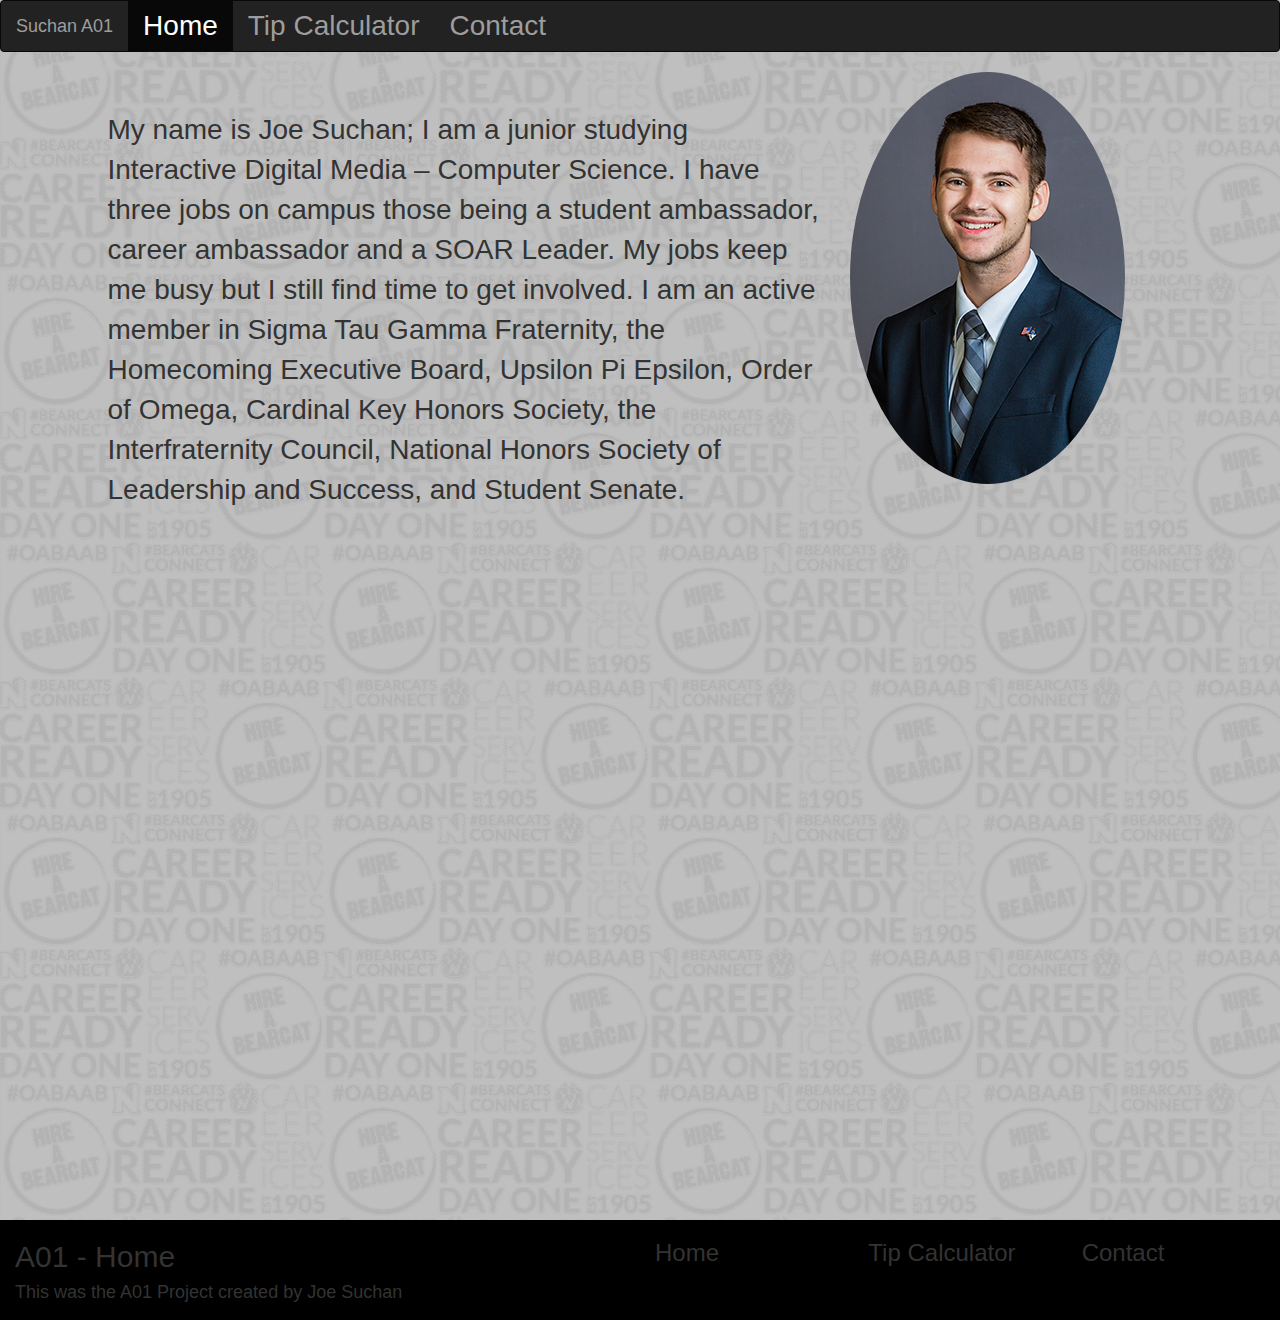
==== index.html @ 85c4a758 "Initial commit" ====
<!DOCTYPE html>
<html lang="en">
<head>
<title>Home</title>
<meta charset="utf-8">
 <meta name="viewport" content="width=device-width, initial-scale=1">
<link rel="stylesheet" href="a01.css">
  <link rel="stylesheet" href="https://maxcdn.bootstrapcdn.com/bootstrap/3.3.7/css/bootstrap.min.css">
  <script src="https://ajax.googleapis.com/ajax/libs/jquery/3.3.1/jquery.min.js"></script>
  <script src="https://maxcdn.bootstrapcdn.com/bootstrap/3.3.7/js/bootstrap.min.js"></script>
  <link rel="icon" href="paw.png">
</head>


<body>
	<nav class="navbar navbar-inverse">
		<div class="container-fluid">
		
		<div class="navbar-header">
			<a class="navbar-brand" href="index.html">Suchan A01</a>
		</div>
		<ul class="nav navbar-nav">
			<li class="active"><a href="#">Home</a></li>
			<li><a href="tipCalc.html">Tip Calculator</a></li>
			<li><a href="contact.html">Contact</a></li>
		</ul>
		</div>
	</nav>
	<!-- This is my image and about me elemens -->
	<div class ="container">
		<div class ="row">
			<div class = "col-md-8">
				<p class="aboutMeText">My name is Joe Suchan; I am a junior studying Interactive Digital Media – Computer Science. 
				I have three jobs on campus those being a student ambassador, career ambassador and a SOAR Leader. 
				My jobs keep me busy but I still find time to get involved. 
				I am an active member in Sigma Tau Gamma Fraternity, the Homecoming Executive Board, 
				Upsilon Pi Epsilon, Order of Omega, Cardinal Key Honors Society, the Interfraternity Council, 
				National Honors Society of Leadership and Success, and Student Senate.
			</div>
			<div class ="col-md-4">
				<img src="Small_SuchanHeadshot.png" class="img-circle" alt="Joe Suchan Headshot">
			</div>
			
			<div class="row">
				<div class ="col-md-12">
				<br><br><br><br>
					<iframe width="1000" height="615" class="videoMargin" src="https://www.youtube.com/embed/lHvtZSsEYsE?start=6" 
							 allow="autoplay; encrypted-media" allowfullscreen>
					</iframe>
				</div>
			</div>
			
		</div>
	</div>
	<!-- This is the footer -->
<footer>
<div class= "container-fluid">
	<div class = "row">
		<div class = "col-md-6">
			<h2> A01 - Home</h2>
			<h4>This was the A01 Project created by Joe Suchan
			</h4>
		</div>
		<div class = "col-md-2">
			<h3><a href="index.html">Home</a></h3>
		</div>
		<div class = "col-md-2">
			<h3><a href="tipCalc.html">Tip Calculator</a></h3>
		</div>
		<div class = "col-md-2">
			<h3><a href="contact.html">Contact</a></h3>
		</div>
	</div>
</div>

</footer>
</body>




</html>
---- a01.css ----
body{
	background-image: url("background.png");
}
footer{
	background-color: #000000;
	height: 100px;
	
}
footer h3:hover {
	color: #ffffff;
}
footer a{color: #333333;
		text-decoration: none;
}
footer a:hover{
	color: #ffffff;
	text-decoration: none;
}

#centerPhoto{
    width: 100%;
    padding: 10px;
	padding-top: 1%;
	padding-left: 10%;
}

nav{
	font-size: 2.0em;
}
#bucket{
	height: 128px;
	width:128px;
}
#headerStyle{
	background-color: #333333;
	color:#ffffff;
	text-align: center;
}

#contactForm{
	text-align: center;
	font-size: 1.5em;
}
#map{
	
	height: 350px;
	border: 0;
	width:100%;
	
}
   
.aboutMeText{
	margin-top: 5%;
	margin-left: 5%;
	font-size: 2.0em;
}
.videoMargin{
	margin-left:8%;
	border: none;
}
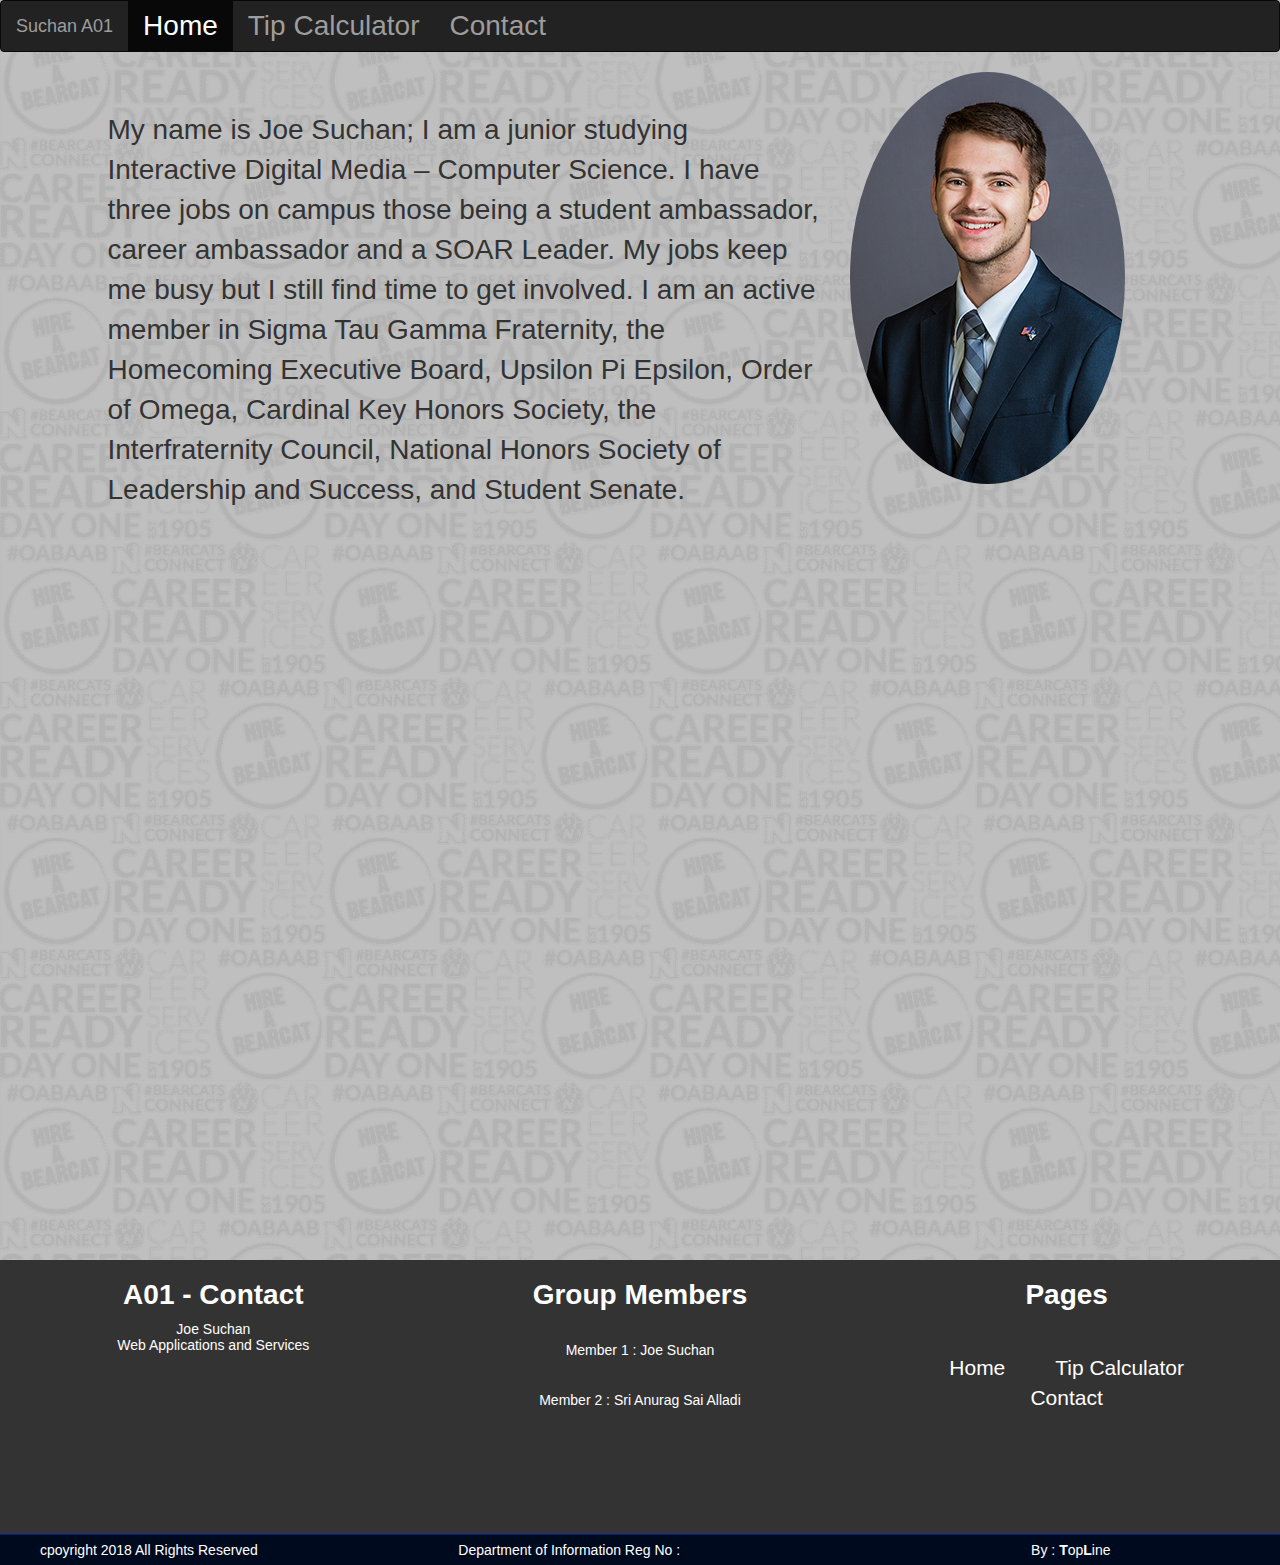
==== commit b277dac3: "Updated for A02" ====
--- a/index.html
+++ b/index.html
@@ -44,36 +44,57 @@
 			<div class="row">
 				<div class ="col-md-12">
 				<br><br><br><br>
-					<iframe width="1000" height="615" class="videoMargin" src="https://www.youtube.com/embed/lHvtZSsEYsE?start=6" 
+					<iframe height="615" class="videoMargin" src="https://www.youtube.com/embed/lHvtZSsEYsE?start=6" 
 							 allow="autoplay; encrypted-media" allowfullscreen>
 					</iframe>
 				</div>
 			</div>
-			
+			<br><br>
 		</div>
 	</div>
 	<!-- This is the footer -->
-<footer>
-<div class= "container-fluid">
-	<div class = "row">
-		<div class = "col-md-6">
-			<h2> A01 - Home</h2>
-			<h4>This was the A01 Project created by Joe Suchan
-			</h4>
-		</div>
-		<div class = "col-md-2">
-			<h3><a href="index.html">Home</a></h3>
-		</div>
-		<div class = "col-md-2">
-			<h3><a href="tipCalc.html">Tip Calculator</a></h3>
-		</div>
-		<div class = "col-md-2">
-			<h3><a href="contact.html">Contact</a></h3>
+	<!-- This is the footer -->
+<div class="container-fluid">
+    <div class="row footer-top">
+        <div class="col-sm-4 text-center">
+            <h4 class="ft-text-title">A01 - Contact</h4>
+            <h5 class="ft-desp">Joe Suchan 
+                <br>Web Applications and Services
+            </h5>
+            
+            </div>
+            <div class="col-sm-4 text-center">
+                <h4 class="ft-text-title">Group Members</h4>
+                <div class="address-member">
+                    <p class="member">
+					<br>
+                        Member 1 : Joe Suchan  
+                    </p>
+                    <p class="member">
+					<br>
+                        Member 2 : Sri Anurag Sai Alladi 
+                    </p>
+               </div>
+           </div>
+           <div class="col-sm-4 col-xs-12 text-center">
+            <h4 class="ft-text-title">Pages</h4>
+            <div class="pspt-dtls">
+                <a href="index.html" class="about">Home</a>
+                <a href="tipCalc.html" class="team">Tip Calculator</a>
+                <a href="contact.html" class="advertise">Contact</a>
+                <br><br><br><br><br><br><br>
+            </div>
+        </div>
+    </div>
+	<div class="row ft-copyright pt-2 pb-2" style="padding-left: 25px;">
+		<div class="col-sm-4 text-pp-crt">cpoyright 2018 All  Rights Reserved</div>
+		<div class="col-sm-4 text-pp-crt-rg">Department of Information Reg No :</div>
+		<div class="col-sm-4 developer">
+			<a href="https://topline-tech.com" target="_blank" class="text-pp-crt">By : <b>T</b>op<b>L</b>ine</a>
 		</div>
 	</div>
 </div>
-
-</footer>
+	
 </body>
 
 
--- a/a01.css
+++ b/a01.css
@@ -20,8 +20,9 @@
 #centerPhoto{
     width: 100%;
     padding: 10px;
-	padding-top: 1%;
+	padding-top: 3%;
 	padding-left: 10%;
+	padding-bottom:3%;
 }
 
 nav{
@@ -43,9 +44,10 @@
 }
 #map{
 	
-	height: 350px;
+	height: 500px;
 	border: 0;
 	width:100%;
+	padding-left:50px;
 	
 }
    
@@ -57,7 +59,205 @@
 .videoMargin{
 	margin-left:8%;
 	border: none;
-}
-
-
-
+	width:1000px;
+}
+
+
+
+
+
+.ft-copyright {
+		background-color: #000a1f;
+		border-top: 1px solid #121d6d;
+		display: flex;
+	}
+
+	.pb-2,
+	.py-2 {
+		padding-bottom: .5rem !important;
+		padding-top: .5rem !important;
+	}
+
+	.footer-top {
+		background-color: #333;
+		border-bottom: 1px solid rgba(25, 52, 132, .64);
+	}
+
+	.text-center {
+		text-align: center !important;
+	}
+
+	h4.ft-text-title {
+		color: #fff;
+		margin: 20px 0 10px;
+		font-weight: 700;
+		text-align: center;
+		font-size: 2em;
+	}
+
+	h4 {
+		display: block;
+		-webkit-margin-before: 1.33em;
+		-webkit-margin-after: 1.33em;
+		-webkit-margin-start: 0px;
+		-webkit-margin-end: 0px;
+		font-weight: bold;
+		font-size: 1.3em;
+	}
+
+	h5.ft-desp {
+		color: #FFF;
+		padding: 2px;
+	}
+
+	h6 {
+		font-size: 15px;
+	}
+	h1 {
+		display: flex;
+		align-items: center;
+		justify-content: center;
+	}
+	h1.heading-title a{
+		color: #012061 !important;
+		text-decoration: none;
+	}
+	h1 {
+		font-size: 22px;
+		font-weight: 800;
+		line-height: 1.4;
+		color: #000;
+		letter-spacing: -0.04em;
+		text-transform: uppercase;
+		position: relative;
+		padding-bottom: 10px;
+	}
+	a.contact,
+	a.mail {
+		border: 1px solid yellow;
+		border-bottom-right-radius: 15px;
+		border-bottom-left-radius: 15px;
+		color: #fff;
+		padding: 5px;
+		font-size: 15px;
+		text-decoration: none;
+	}
+
+	a.contact:hover,
+	a.mail:hover {
+		background: #900;
+	}
+
+	i.fa-phone,
+	i.fa-envelope-o {
+		padding: 3px;
+	}
+
+	i.fa-envelope-o {
+		padding: 4px;
+	}
+
+	.border-left {
+		border-left: dotted #ddd 1px;
+	}
+
+	.pspt-dtls {
+		margin-top: 43px !important;
+	}
+
+	.pspt-dtls a {
+		margin: 8px !important;
+		max-height:50px;
+	}
+
+	a.about,
+	a.team,
+	a.advertise {
+		padding: 8px;
+		padding-left: 15px;
+		padding-right: 15px;
+		border-radius: 5px;
+		color: #FFF;
+		text-decoration: none;
+		font-size: 1.5em;
+	}
+
+	a.about:hover,
+	a.team:hover,
+	a.advertise:hover {
+		background: #fff;
+	}
+
+	footer p {
+		color: #fff;
+		margin-bottom: 10px;
+	}
+
+	.text-pp-crt,
+	.text-pp-crt-rg {
+		color: #FFFFFF;
+	}
+
+	.developer {
+		text-align: center;
+	}
+    p.member{
+        color:#FFF;
+    }
+	i.develop {
+		border: 1px red dotted;
+	}
+
+	.developer b {
+		color: white;
+	}
+	
+
+
+
+@media only screen and (max-width: 600px) {
+    #centerPhoto{
+    width: 100%;
+	margin-left: 20%;
+	padding-bottom:3%;
+	}
+	.img-circle{
+		padding-left: 100px;
+	}
+	.videoMargin{
+		width: 70%;
+		padding-left:15%;
+	}
+}
+@media only screen and (max-width: 800px) {
+    #centerPhoto{
+    width: 100%;
+	margin-left: 20%;
+	padding-bottom:3%;
+	}
+	.videoMargin{
+		width: 80%;
+		padding-left:15%;
+	}
+}
+
+
+
+
+
+
+
+
+
+
+
+
+
+
+
+
+
+
+
+
+
